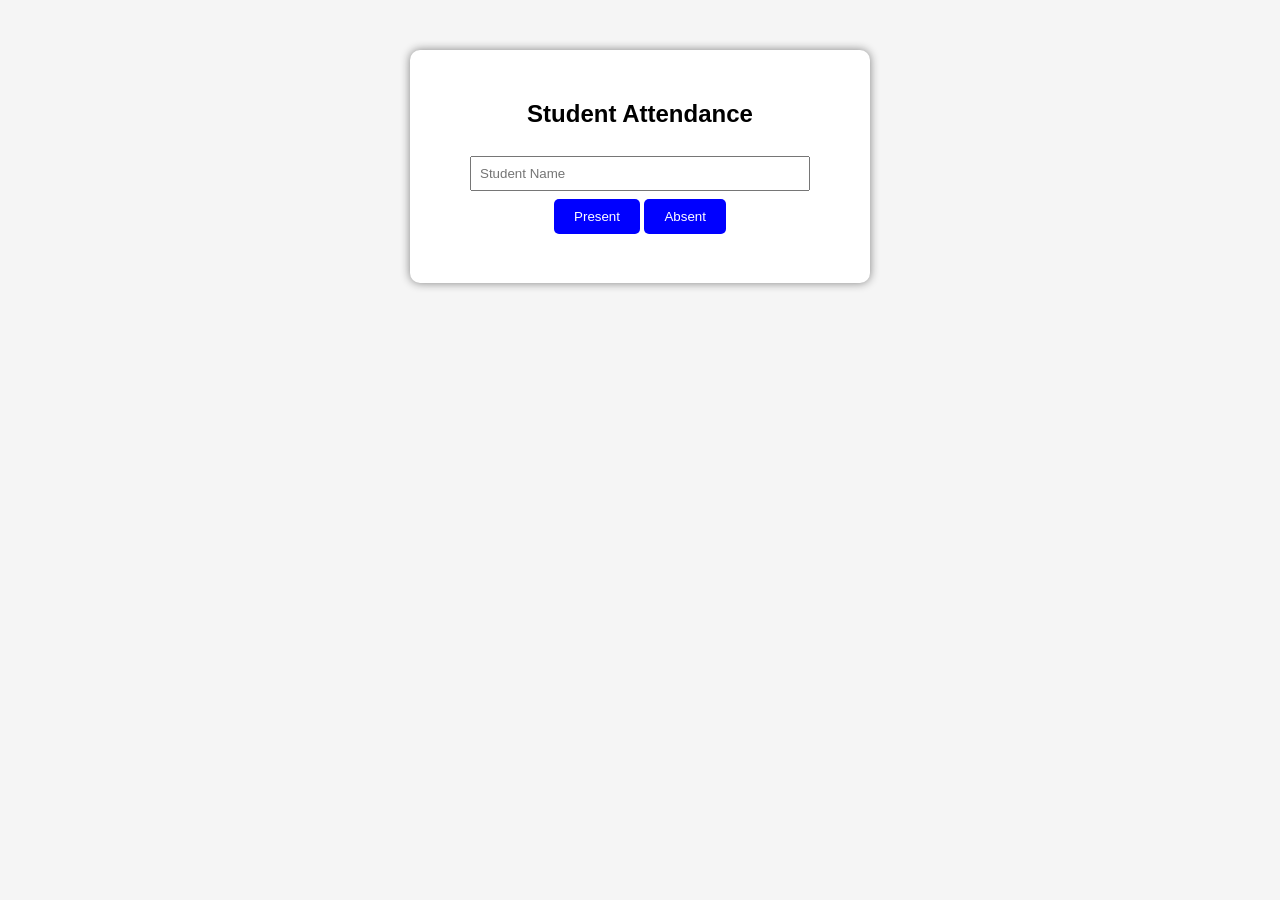
==== index.html @ dbda7ba0 "Add initial HTML structure for attendance system" ====
<!DOCTYPE html>
<html>
<head>
<title>Attendance Management System</title>

<style>

body{
font-family: Arial;
text-align:center;
background:#f5f5f5;
}

.container{
background:white;
padding:30px;
margin:50px auto;
width:400px;
border-radius:10px;
box-shadow:0px 0px 10px gray;
}

input{
padding:8px;
margin:8px;
width:80%;
}

button{
padding:10px 20px;
background:blue;
color:white;
border:none;
border-radius:5px;
}

</style>
</head>

<body>

<div class="container">

<h2>Student Attendance</h2>

<input type="text" id="name" placeholder="Student Name">

<br>

<button onclick="markPresent()">Present</button>
<button onclick="markAbsent()">Absent</button>

<h3 id="result"></h3>

</div>

<script>

function markPresent(){
document.getElementById("result").innerHTML="Marked Present";
}

function markAbsent(){
document.getElementById("result").innerHTML="Marked Absent";
}

</script>

</body>
</html>
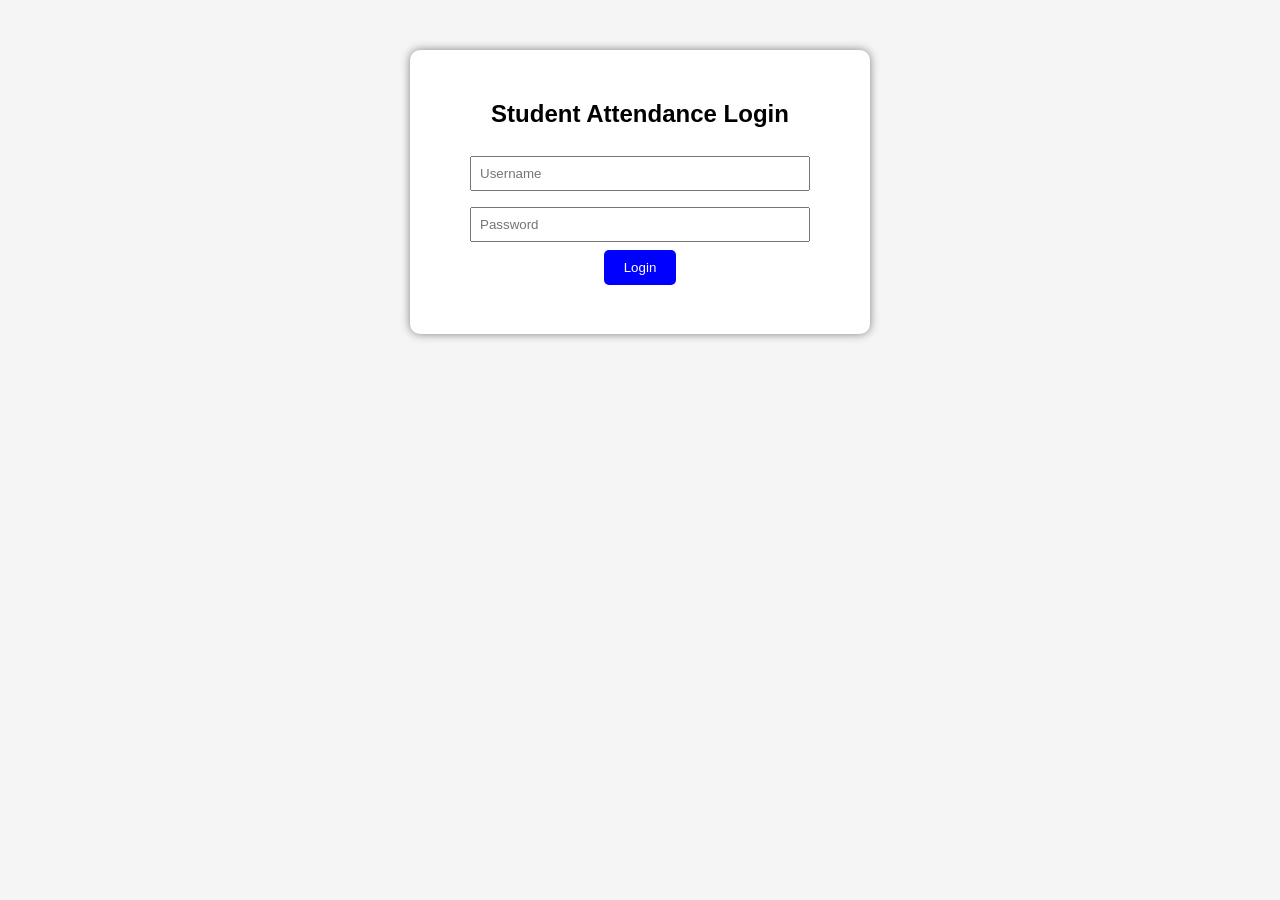
==== commit 67f91a7c: "Add login functionality to attendance page Updated the attendance page to include a login feature wi" ====
--- a/index.html
+++ b/index.html
@@ -41,14 +41,16 @@
 
 <div class="container">
 
-<h2>Student Attendance</h2>
+<h2>Student Attendance Login</h2>
 
-<input type="text" id="name" placeholder="Student Name">
+<input type="text" id="username" placeholder="Username">
+
+<input type="password" id="password" placeholder="Password">
 
 <br>
 
-<button onclick="markPresent()">Present</button>
-<button onclick="markAbsent()">Absent</button>
+<!-- Login button added here -->
+<button onclick="login()">Login</button>
 
 <h3 id="result"></h3>
 
@@ -56,12 +58,8 @@
 
 <script>
 
-function markPresent(){
-document.getElementById("result").innerHTML="Marked Present";
-}
-
-function markAbsent(){
-document.getElementById("result").innerHTML="Marked Absent";
+function login(){
+window.location.href="dashboard.html";
 }
 
 </script>
